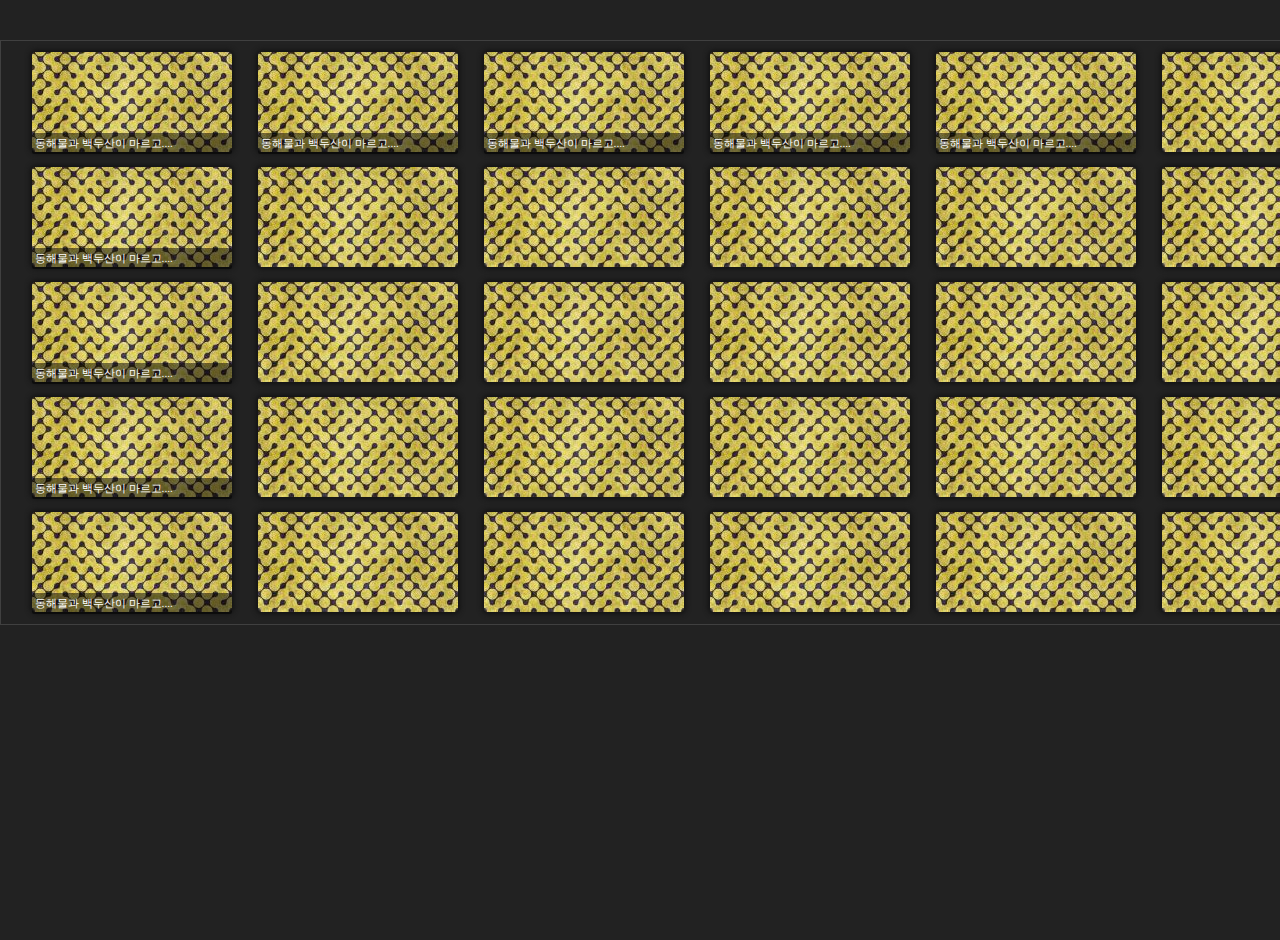
==== samples/basic.html @ 2b18f2eb "basic markup skeleton testing" ====
<!doctype html>
<!-- Conditional comment for mobile ie7 blogs.msdn.com/b/iemobile/ -->
<!--[if IEMobile 7 ]>    <html class="no-js iem7" lang="en"> <![endif]-->
<!--[if (gt IEMobile 7)|!(IEMobile)]><!--> <html class="no-js" lang="en"> <!--<![endif]-->

<head>
  <meta charset="utf-8">

  <title></title>
  <meta name="description" content="">

  <!-- Mobile viewport optimization h5bp.com/ad -->
  <meta name="HandheldFriendly" content="True">
  <meta name="MobileOptimized" content="320">
  <meta name="viewport" content="width=device-width">

  <!-- Home screen icon  Mathias Bynens mathiasbynens.be/notes/touch-icons --> 
  <!-- For third generation iPad Retina Display -->
  <link rel="apple-touch-icon-precomposed" sizes="144x144" href="img/touch/apple-touch-icon-144x144-precomposed.png" />
  <!-- For iPhone 4 with high-resolution Retina display: -->
  <link rel="apple-touch-icon-precomposed" sizes="114x114" href="img/touch/apple-touch-icon-114x114-precomposed.png" />
  <!-- For first-generation iPad: -->
  <link rel="apple-touch-icon-precomposed" sizes="72x72" href="img/touch/apple-touch-icon-72x72-precomposed.png" />
  <!-- For non-Retina iPhone, iPod Touch, and Android 2.1+ devices: -->
  <link rel="apple-touch-icon-precomposed" href="img/touch/apple-touch-icon-57x57-precomposed.png" />
  <!-- For nokia devices: -->
  <link rel="shortcut icon" href="img/touch/apple-touch-icon.png" />

  <!-- iOS web app, delete if not needed. https://github.com/h5bp/mobile-boilerplate/issues/94 -->
  <!-- <meta name="apple-mobile-web-app-capable" content="yes">
  <meta name="apple-mobile-web-app-status-bar-style" content="black"> -->
  
  <!-- The script prevents links from opening in mobile safari. https://gist.github.com/1042026 -->
  <!-- <script>(function(a,b,c){if(c in b&&b[c]){var d,e=a.location,f=/^(a|html)$/i;a.addEventListener("click",function(a){d=a.target;while(!f.test(d.nodeName))d=d.parentNode;"href"in d&&(d.href.indexOf("http")||~d.href.indexOf(e.host))&&(a.preventDefault(),e.href=d.href)},!1)}})(document,window.navigator,"standalone")</script> -->
  
  <!-- Mobile IE allows us to activate ClearType technology for smoothing fonts for easy reading -->
  <meta http-equiv="cleartype" content="on">

  <!-- more tags for your 'head' to consider h5bp.com/d/head-Tips -->

  <!-- Main Stylesheet -->
  <link rel="stylesheet" href="css/style.css">

  <!-- All JavaScript at the bottom, except for Modernizr which enables HTML5 elements & feature detects -->
  <script src="/js/libs/modernizr-2.0.6.min.js"></script>
  <script src="/js/vendors/sprite3d/js/Sprite3D.js"></script>
</head>

<body>

  <div id="container">
    <header>

    </header>
    <div id="angle" role="main">
        <ul>
            <li>
                <img src="./images/image.jpeg" />
                <div class="caption">동해물과 백두산이 마르고....</div>
            </li>
            <li>
                <img src="./images/image.jpeg" />
                <div class="caption">동해물과 백두산이 마르고....</div>
            </li>
            <li>
                <img src="./images/image.jpeg" />
                <div class="caption">동해물과 백두산이 마르고....</div>
            </li>
            <li>
                <img src="./images/image.jpeg" />
                <div class="caption">동해물과 백두산이 마르고....</div>
            </li>
            <li>
                <img src="./images/image.jpeg" />
                <div class="caption">동해물과 백두산이 마르고....</div>
            </li>
        </ul>
        <ul>
            <li>
                <img src="./images/image.jpeg" />
                <div class="caption">동해물과 백두산이 마르고....</div>
            </li>
            <li>
                <img src="./images/image.jpeg" />
            </li>
            <li>
                <img src="./images/image.jpeg" />
            </li>
            <li>
                <img src="./images/image.jpeg" />
            </li>
            <li>
                <img src="./images/image.jpeg" />
            </li>
        </ul>
        <ul>
            <li>
                <img src="./images/image.jpeg"/>
                <div class="caption">동해물과 백두산이 마르고....</div>
            </li>
            <li>
                <img src="./images/image.jpeg" />
            </li>
            <li>
                <img class="over" src="./images/image.jpeg" />
            </li>
            <li>
                <img src="./images/image.jpeg" />
            </li>
            <li>
                <img src="./images/image.jpeg" />
            </li>
        </ul>
        <ul>
            <li>
                <img src="./images/image.jpeg" />
                <div class="caption">동해물과 백두산이 마르고....</div>
            </li>
            <li>
                <img src="./images/image.jpeg" />
            </li>
            <li>
                <img src="./images/image.jpeg" />
            </li>
            <li>
                <img src="./images/image.jpeg" />
            </li>
            <li>
                <img src="./images/image.jpeg" />
            </li>
        </ul>
        <ul>
            <li>
                <img src="./images/image.jpeg" />
                <div class="caption">동해물과 백두산이 마르고....</div>
            </li>
            <li>
                <img src="./images/image.jpeg" />
            </li>
            <li>
                <img src="./images/image.jpeg" />
            </li>
            <li>
                <img src="./images/image.jpeg" />
            </li>
            <li>
                <img src="./images/image.jpeg" />
            </li>
        </ul>
        <ul>
            <li>
                <img src="./images/image.jpeg" />
            </li>
            <li>
                <img src="./images/image.jpeg" />
            </li>
            <li>
                <img src="./images/image.jpeg" />
            </li>
            <li>
                <img src="./images/image.jpeg" />
            </li>
            <li>
                <img src="./images/image.jpeg" />
            </li>
        </ul>
        <ul>
            <li>
                <img src="./images/image.jpeg" />
            </li>
            <li>
                <img src="./images/image.jpeg" />
            </li>
            <li>
                <img src="./images/image.jpeg" />
            </li>
            <li>
                <img src="./images/image.jpeg" />
            </li>
            <li>
                <img src="./images/image.jpeg" />
            </li>
        </ul>
        <ul>
            <li>
                <img src="./images/image.jpeg" />
            </li>
            <li>
                <img src="./images/image.jpeg" />
            </li>
            <li>
                <img src="./images/image.jpeg" />
            </li>
            <li>
                <img src="./images/image.jpeg" />
            </li>
            <li>
                <img src="./images/image.jpeg" />
            </li>
        </ul>
        <ul>
            <li>
                <img src="./images/blank.png" />
            </li>
            <li>
                <img src="./images/blank.png" />
            </li>
            <li>
                <img src="./images/blank.png" />
            </li>
            <li>
                <img src="./images/blank.png" />
            </li>
            <li>
                <img src="./images/blank.png" />
            </li>
        </ul>
    </div>

    <footer>

    </footer>
  </div> <!--! end of #container -->


  <!-- JavaScript at the bottom for fast page loading -->

  <!-- Grab Google CDN's jQuery, with a protocol relative URL; fall back to local if necessary -->
  <script src="//ajax.googleapis.com/ajax/libs/jquery/1.7.1/jquery.min.js"></script>
  <script>window.jQuery || document.write('<script src="js/libs/jquery-1.7.1.min.js"><\/script>')</script>

  <!-- scripts concatenated and minified via ant build script -->
  <script src="js/helper.js"></script>
  <!-- end concatenated and minified scripts-->

  <!-- Debugger - remove for production -->
  <!-- <script src="https://getfirebug.com/firebug-lite.js"></script> -->
</body>
</html>
---- samples/css/style.css ----
header, footer {
    display: none;
}

html, body {
    height: 100%;
    margin: 0 auto;
}

#container {
    padding-top: 40px;
    min-height: 100%;
    min-width: 100%;
    width: 100%;
    background-color: #222;
    margin: 0 auto;
    overflow: hidden;
}

#angle {
    width: 2100px;
    height: 583px;
    margin-left: 0;
    /*background-color: red;*/
    border: 1px solid #404040;
    /*-webkit-transform: perspective( 1000px ) rotateY( 45deg );*/
    /*-moz-transform: perspective( 1000px ) rotateY( 45deg );*/
    /*-o-transform: perspective( 1000px ) rotateY( 45deg );*/
    /*transform: perspective( 1000px ) rotateY( 45deg );*/
}

#angle.select {
    opacity: .5;
}

#angle ul {
    margin: 0 -20px -20px -20px;
    display: inline-block;
}

#angle li {
    display: block;
    margin: 11px;
    list-style: none;
}

#angle li img {
    /*border: 1px solid #fff;*/
    border-radius: 4px;
    -moz-box-shadow:    0px 0px 5px 2px #131313;
    -webkit-box-shadow: 0px 0px 5px 2px #131313;
    box-shadow:         0px 0px 5px 2px #131313;
}

#angle li img.over {
    border-radius: 4px;
    /*-moz-box-shadow:    0px 0px 5px 2px #131313;*/
    /*-webkit-box-shadow: 0px 0px 5px 2px #131313;*/
    /*box-shadow:         0px 0px 5px 2px #f3f3f3;*/
}

#angle li img.select {
    opacity: .1;
    /*border-radius: 4px;*/
    /*-moz-box-shadow:    0px 0px 5px 2px #131313;*/
    /*-webkit-box-shadow: 0px 0px 5px 2px #131313;*/
    /*box-shadow:         0px 0px 5px 2px #f3f3f3;*/
}

/* element caption */
div.caption {
    position: absolute;
    color: white;
    width: 194px;
    font-size: .7em;
    margin-top: -23px;
    background-color: rgba(0, 0, 0, 0.5);
    border-radius: 2px;
    /*min-width: 100%;*/
    /*min-height: 20px;*/
    padding: 3px;
}
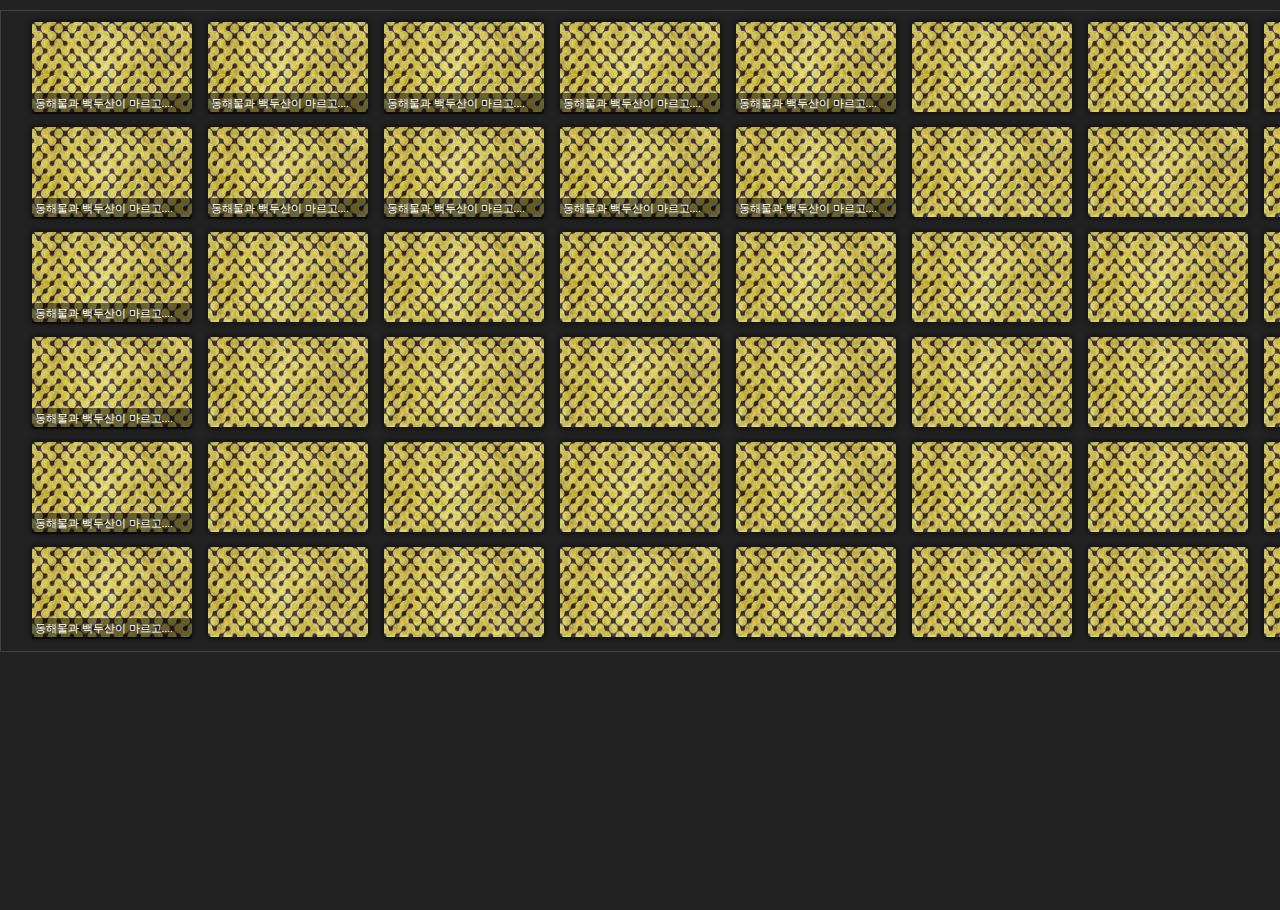
==== commit 76672393: "worked ninehole" ====
--- a/samples/basic.html
+++ b/samples/basic.html
@@ -52,169 +52,203 @@
     <header>
 
     </header>
-    <div id="angle" role="main">
-        <ul>
-            <li>
-                <img src="./images/image.jpeg" />
-                <div class="caption">동해물과 백두산이 마르고....</div>
-            </li>
-            <li>
-                <img src="./images/image.jpeg" />
-                <div class="caption">동해물과 백두산이 마르고....</div>
-            </li>
-            <li>
-                <img src="./images/image.jpeg" />
-                <div class="caption">동해물과 백두산이 마르고....</div>
-            </li>
-            <li>
-                <img src="./images/image.jpeg" />
-                <div class="caption">동해물과 백두산이 마르고....</div>
-            </li>
-            <li>
-                <img src="./images/image.jpeg" />
-                <div class="caption">동해물과 백두산이 마르고....</div>
-            </li>
-        </ul>
-        <ul>
-            <li>
-                <img src="./images/image.jpeg" />
-                <div class="caption">동해물과 백두산이 마르고....</div>
-            </li>
-            <li>
-                <img src="./images/image.jpeg" />
-            </li>
-            <li>
-                <img src="./images/image.jpeg" />
-            </li>
-            <li>
-                <img src="./images/image.jpeg" />
-            </li>
-            <li>
-                <img src="./images/image.jpeg" />
-            </li>
-        </ul>
-        <ul>
-            <li>
-                <img src="./images/image.jpeg"/>
-                <div class="caption">동해물과 백두산이 마르고....</div>
-            </li>
-            <li>
-                <img src="./images/image.jpeg" />
-            </li>
-            <li>
-                <img class="over" src="./images/image.jpeg" />
-            </li>
-            <li>
-                <img src="./images/image.jpeg" />
-            </li>
-            <li>
-                <img src="./images/image.jpeg" />
-            </li>
-        </ul>
-        <ul>
-            <li>
-                <img src="./images/image.jpeg" />
-                <div class="caption">동해물과 백두산이 마르고....</div>
-            </li>
-            <li>
-                <img src="./images/image.jpeg" />
-            </li>
-            <li>
-                <img src="./images/image.jpeg" />
-            </li>
-            <li>
-                <img src="./images/image.jpeg" />
-            </li>
-            <li>
-                <img src="./images/image.jpeg" />
-            </li>
-        </ul>
-        <ul>
-            <li>
-                <img src="./images/image.jpeg" />
-                <div class="caption">동해물과 백두산이 마르고....</div>
-            </li>
-            <li>
-                <img src="./images/image.jpeg" />
-            </li>
-            <li>
-                <img src="./images/image.jpeg" />
-            </li>
-            <li>
-                <img src="./images/image.jpeg" />
-            </li>
-            <li>
-                <img src="./images/image.jpeg" />
-            </li>
-        </ul>
-        <ul>
-            <li>
-                <img src="./images/image.jpeg" />
-            </li>
-            <li>
-                <img src="./images/image.jpeg" />
-            </li>
-            <li>
-                <img src="./images/image.jpeg" />
-            </li>
-            <li>
-                <img src="./images/image.jpeg" />
-            </li>
-            <li>
-                <img src="./images/image.jpeg" />
-            </li>
-        </ul>
-        <ul>
-            <li>
-                <img src="./images/image.jpeg" />
-            </li>
-            <li>
-                <img src="./images/image.jpeg" />
-            </li>
-            <li>
-                <img src="./images/image.jpeg" />
-            </li>
-            <li>
-                <img src="./images/image.jpeg" />
-            </li>
-            <li>
-                <img src="./images/image.jpeg" />
-            </li>
-        </ul>
-        <ul>
-            <li>
-                <img src="./images/image.jpeg" />
-            </li>
-            <li>
-                <img src="./images/image.jpeg" />
-            </li>
-            <li>
-                <img src="./images/image.jpeg" />
-            </li>
-            <li>
-                <img src="./images/image.jpeg" />
-            </li>
-            <li>
-                <img src="./images/image.jpeg" />
-            </li>
-        </ul>
-        <ul>
-            <li>
-                <img src="./images/blank.png" />
-            </li>
-            <li>
-                <img src="./images/blank.png" />
-            </li>
-            <li>
-                <img src="./images/blank.png" />
-            </li>
-            <li>
-                <img src="./images/blank.png" />
-            </li>
-            <li>
-                <img src="./images/blank.png" />
-            </li>
-        </ul>
+    <div id="angle-wrapper" role="main">
+        <div id="angle">
+            <ul>
+                <li>
+                    <img src="./images/image.jpeg" />
+                    <div class="caption">동해물과 백두산이 마르고....</div>
+                </li>
+                <li>
+                    <img src="./images/image.jpeg" />
+                    <div class="caption">동해물과 백두산이 마르고....</div>
+                </li>
+                <li>
+                    <img src="./images/image.jpeg" />
+                    <div class="caption">동해물과 백두산이 마르고....</div>
+                </li>
+                <li>
+                    <img src="./images/image.jpeg" />
+                    <div class="caption">동해물과 백두산이 마르고....</div>
+                </li>
+                <li>
+                    <img src="./images/image.jpeg" />
+                    <div class="caption">동해물과 백두산이 마르고....</div>
+                </li>
+                <li>
+                    <img src="./images/image.jpeg" />
+                    <div class="caption">동해물과 백두산이 마르고....</div>
+                </li>
+            </ul>
+            <ul>
+                <li>
+                    <img src="./images/image.jpeg" />
+                    <div class="caption">동해물과 백두산이 마르고....</div>
+                </li>
+                <li>
+                    <img src="./images/image.jpeg" />
+                    <div class="caption">동해물과 백두산이 마르고....</div>
+                </li>
+                <li>
+                    <img src="./images/image.jpeg" />
+                </li>
+                <li>
+                    <img src="./images/image.jpeg" />
+                </li>
+                <li>
+                    <img src="./images/image.jpeg" />
+                </li>
+                <li>
+                    <img src="./images/image.jpeg" />
+                </li>
+            </ul>
+            <ul>
+                <li>
+                    <img src="./images/image.jpeg"/>
+                    <div class="caption">동해물과 백두산이 마르고....</div>
+                </li>
+                <li>
+                    <img src="./images/image.jpeg"/>
+                    <div class="caption">동해물과 백두산이 마르고....</div>
+                </li>
+                <li>
+                    <img src="./images/image.jpeg" />
+                </li>
+                <li>
+                    <img class="over" src="./images/image.jpeg" />
+                </li>
+                <li>
+                    <img src="./images/image.jpeg" />
+                </li>
+                <li>
+                    <img src="./images/image.jpeg" />
+                </li>
+            </ul>
+            <ul>
+                <li>
+                    <img src="./images/image.jpeg" />
+                    <div class="caption">동해물과 백두산이 마르고....</div>
+                </li>
+                <li>
+                    <img src="./images/image.jpeg" />
+                    <div class="caption">동해물과 백두산이 마르고....</div>
+                </li>
+                <li>
+                    <img src="./images/image.jpeg" />
+                </li>
+                <li>
+                    <img src="./images/image.jpeg" />
+                </li>
+                <li>
+                    <img src="./images/image.jpeg" />
+                </li>
+                <li>
+                    <img src="./images/image.jpeg" />
+                </li>
+            </ul>
+            <ul>
+                <li>
+                    <img src="./images/image.jpeg" />
+                    <div class="caption">동해물과 백두산이 마르고....</div>
+                </li>
+                <li>
+                    <img src="./images/image.jpeg" />
+                    <div class="caption">동해물과 백두산이 마르고....</div>
+                </li>
+                <li>
+                    <img src="./images/image.jpeg" />
+                </li>
+                <li>
+                    <img src="./images/image.jpeg" />
+                </li>
+                <li>
+                    <img src="./images/image.jpeg" />
+                </li>
+                <li>
+                    <img src="./images/image.jpeg" />
+                </li>
+            </ul>
+            <ul>
+                <li>
+                    <img src="./images/image.jpeg" />
+                </li>
+                <li>
+                    <img src="./images/image.jpeg" />
+                </li>
+                <li>
+                    <img src="./images/image.jpeg" />
+                </li>
+                <li>
+                    <img src="./images/image.jpeg" />
+                </li>
+                <li>
+                    <img src="./images/image.jpeg" />
+                </li>
+                <li>
+                    <img src="./images/image.jpeg" />
+                </li>
+            </ul>
+            <ul>
+                <li>
+                    <img src="./images/image.jpeg" />
+                </li>
+                <li>
+                    <img src="./images/image.jpeg" />
+                </li>
+                <li>
+                    <img src="./images/image.jpeg" />
+                </li>
+                <li>
+                    <img src="./images/image.jpeg" />
+                </li>
+                <li>
+                    <img src="./images/image.jpeg" />
+                </li>
+                <li>
+                    <img src="./images/image.jpeg" />
+                </li>
+            </ul>
+            <ul>
+                <li>
+                    <img src="./images/image.jpeg" />
+                </li>
+                <li>
+                    <img src="./images/image.jpeg" />
+                </li>
+                <li>
+                    <img src="./images/image.jpeg" />
+                </li>
+                <li>
+                    <img src="./images/image.jpeg" />
+                </li>
+                <li>
+                    <img src="./images/image.jpeg" />
+                </li>
+                <li>
+                    <img src="./images/image.jpeg" />
+                </li>
+            </ul>
+            <ul>
+                <li>
+                    <img src="./images/blank.png" />
+                </li>
+                <li>
+                    <img src="./images/blank.png" />
+                </li>
+                <li>
+                    <img src="./images/blank.png" />
+                </li>
+                <li>
+                    <img src="./images/blank.png" />
+                </li>
+                <li>
+                    <img src="./images/blank.png" />
+                </li>
+                <li>
+                    <img src="./images/blank.png" />
+                </li>
+            </ul>
+        </div>
     </div>
 
     <footer>
--- a/samples/css/style.css
+++ b/samples/css/style.css
@@ -8,7 +8,7 @@
 }
 
 #container {
-    padding-top: 40px;
+    padding-top: 10px;
     min-height: 100%;
     min-width: 100%;
     width: 100%;
@@ -18,15 +18,10 @@
 }
 
 #angle {
-    width: 2100px;
-    height: 583px;
+    width: 9000px;
+    height: 640px;
     margin-left: 0;
-    /*background-color: red;*/
     border: 1px solid #404040;
-    /*-webkit-transform: perspective( 1000px ) rotateY( 45deg );*/
-    /*-moz-transform: perspective( 1000px ) rotateY( 45deg );*/
-    /*-o-transform: perspective( 1000px ) rotateY( 45deg );*/
-    /*transform: perspective( 1000px ) rotateY( 45deg );*/
 }
 
 #angle.select {
@@ -34,7 +29,7 @@
 }
 
 #angle ul {
-    margin: 0 -20px -20px -20px;
+    margin: 0 -30px -20px -20px;
     display: inline-block;
 }
 
@@ -67,11 +62,16 @@
     /*box-shadow:         0px 0px 5px 2px #f3f3f3;*/
 }
 
+#angle li img {
+    width: 160px;
+    height: 90px;
+}
+
 /* element caption */
 div.caption {
     position: absolute;
     color: white;
-    width: 194px;
+    width: 154px;
     font-size: .7em;
     margin-top: -23px;
     background-color: rgba(0, 0, 0, 0.5);
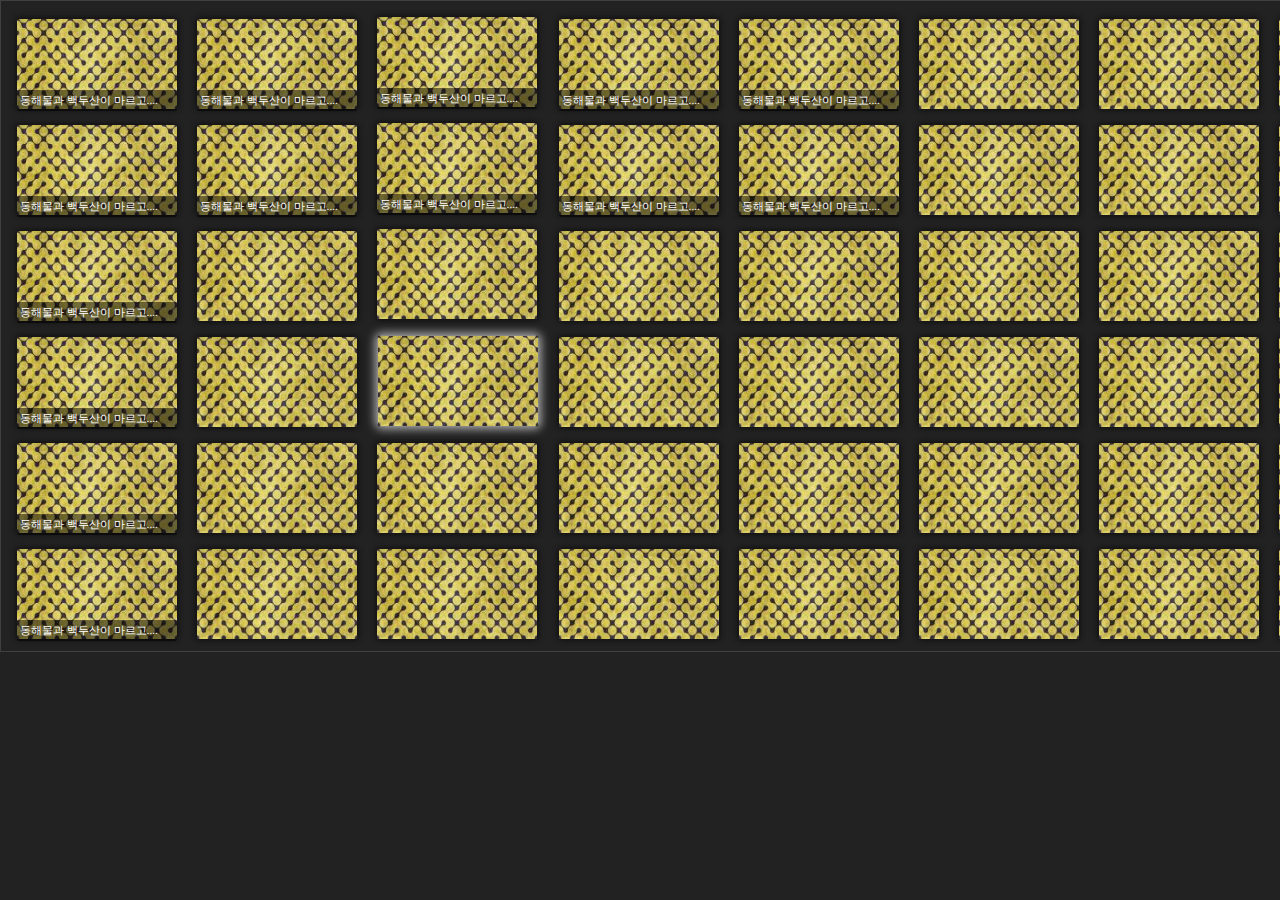
==== commit b54828b6: "worked focused element" ====
--- a/samples/basic.html
+++ b/samples/basic.html
@@ -114,8 +114,8 @@
                 <li>
                     <img src="./images/image.jpeg" />
                 </li>
-                <li>
-                    <img class="over" src="./images/image.jpeg" />
+                <li class="over">
+                    <img src="./images/image.jpeg" />
                 </li>
                 <li>
                     <img src="./images/image.jpeg" />
--- a/samples/css/style.css
+++ b/samples/css/style.css
@@ -8,7 +8,6 @@
 }
 
 #container {
-    padding-top: 10px;
     min-height: 100%;
     min-width: 100%;
     width: 100%;
@@ -19,7 +18,7 @@
 
 #angle {
     width: 9000px;
-    height: 640px;
+    height: 650px;
     margin-left: 0;
     border: 1px solid #404040;
 }
@@ -27,48 +26,40 @@
 #angle.select {
     opacity: .5;
 }
+#angle li.select {
+    opacity: .2;
+}
+
+#angle li.over {
+    border: 1px solid #888;
+    -moz-box-shadow:    0px 0px 10px 2px #afafaf;
+    -webkit-box-shadow: 0px 0px 10px 2px #afafaf;
+    box-shadow:         0px 0px 10px 2px #afafaf;
+}
 
 #angle ul {
-    margin: 0 -30px -20px -20px;
+    margin: 0;
+    padding: 0;
     display: inline-block;
 }
 
 #angle li {
     display: block;
-    margin: 11px;
+    margin: 16px 0 0 16px;
     list-style: none;
-}
-
-#angle li img {
-    /*border: 1px solid #fff;*/
     border-radius: 4px;
     -moz-box-shadow:    0px 0px 5px 2px #131313;
     -webkit-box-shadow: 0px 0px 5px 2px #131313;
     box-shadow:         0px 0px 5px 2px #131313;
 }
 
-#angle li img.over {
-    border-radius: 4px;
-    /*-moz-box-shadow:    0px 0px 5px 2px #131313;*/
-    /*-webkit-box-shadow: 0px 0px 5px 2px #131313;*/
-    /*box-shadow:         0px 0px 5px 2px #f3f3f3;*/
-}
-
-#angle li img.select {
-    opacity: .1;
-    /*border-radius: 4px;*/
-    /*-moz-box-shadow:    0px 0px 5px 2px #131313;*/
-    /*-webkit-box-shadow: 0px 0px 5px 2px #131313;*/
-    /*box-shadow:         0px 0px 5px 2px #f3f3f3;*/
-}
-
-#angle li img {
+#angle li, #angle li img {
     width: 160px;
     height: 90px;
 }
 
 /* element caption */
-div.caption {
+#angle li div.caption {
     position: absolute;
     color: white;
     width: 154px;
@@ -76,7 +67,5 @@
     margin-top: -23px;
     background-color: rgba(0, 0, 0, 0.5);
     border-radius: 2px;
-    /*min-width: 100%;*/
-    /*min-height: 20px;*/
     padding: 3px;
 }